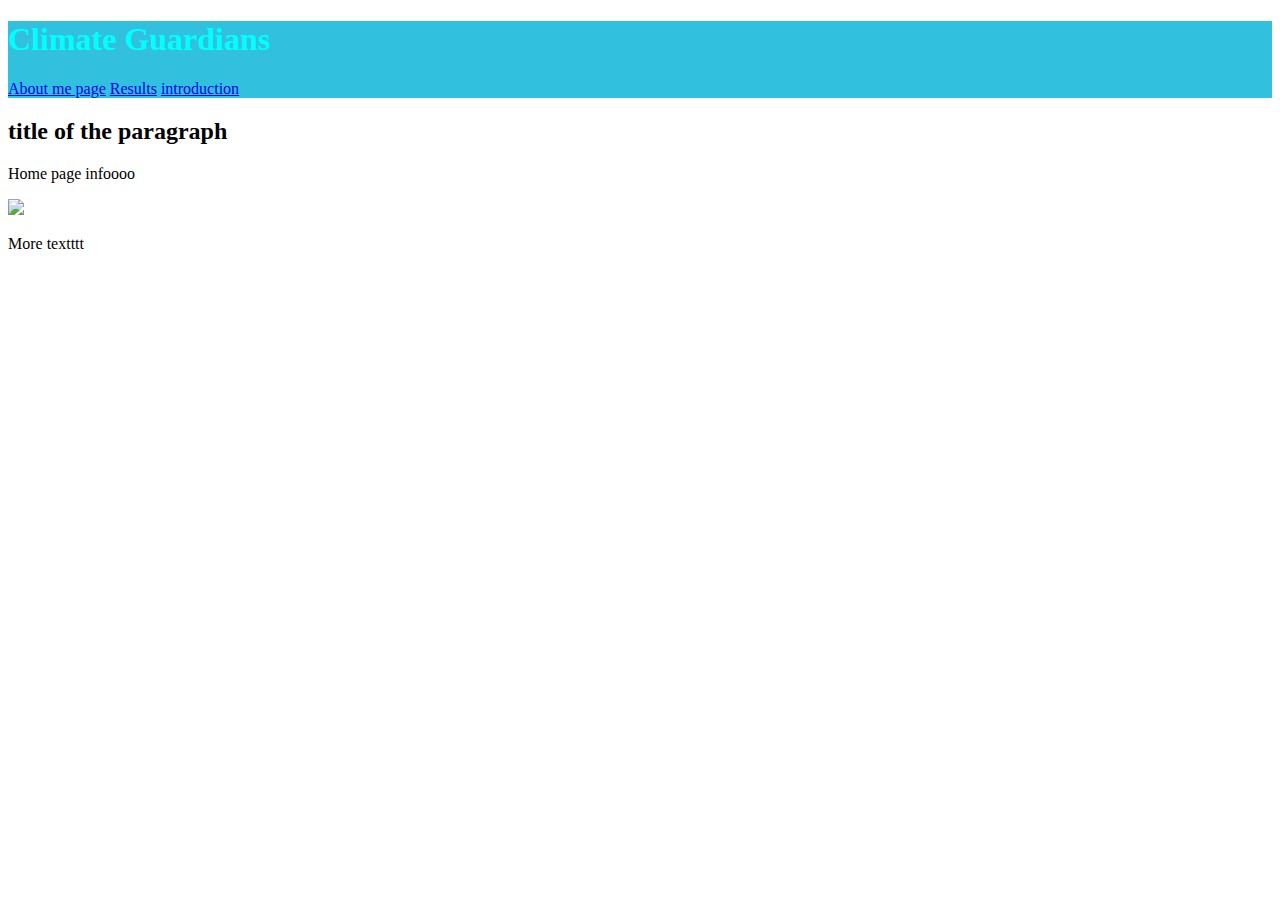
==== index.html @ af0cc0b5 "created and edited website structure" ====
<!DOCTYPE html>
<html lang="en">
<head>
    <meta charset=“UTF-8">
    <meta http-equiv="X-UA-Compatible" content="IE=edge">
    <meta name=“viewport” content=“width=device-width, initial-scale=1.0">
    <title>NAO Index Website</title>
    <style>

        h1{
            color:aqua;
        }
        header {
            background-color: rgb(49, 193, 222);
        }
        nav{
            
        }


    </style>
    
</head>

<body>
    <header>
        <h1>Climate Guardians</h1>
        <section id="title">
        </section>  
        <nav>  
            <a href="aboutme.html">About me page</a>
            <a href="results.html">Results</a>
            <a href="introduction.html">introduction</a>
        </nav>
            
    </header>
    <main>
        <h2>title of the paragraph</h2>
        <p>Home page infoooo</p>
        <div class = " ">
          <img src ="insert image" >
          <p>More textttt</p>
        </div>
        <div></div>

    </main>
    



    
</body>
</html>
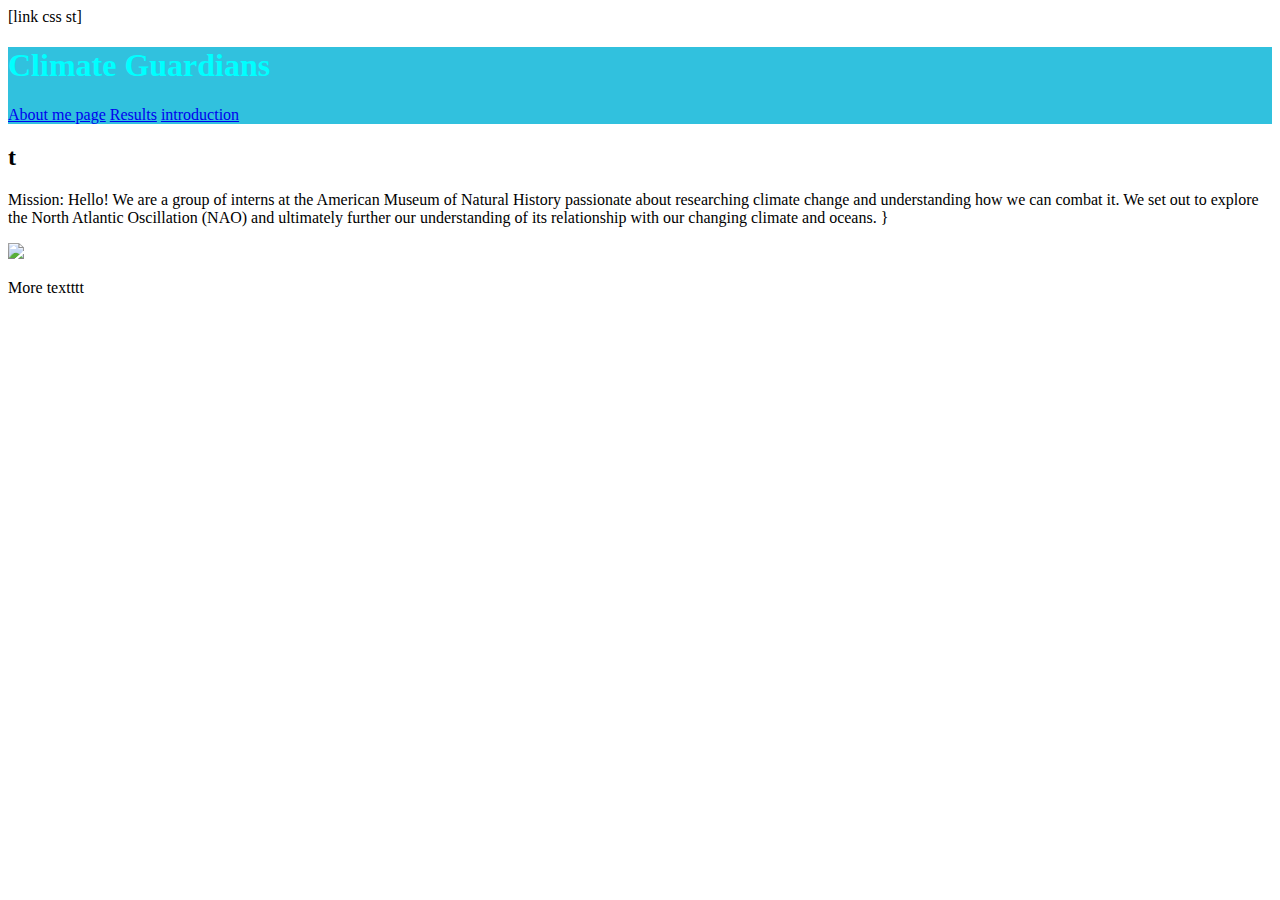
==== commit 1fc9b51b: "edited website" ====
--- a/index.html
+++ b/index.html
@@ -13,13 +13,12 @@
         header {
             background-color: rgb(49, 193, 222);
         }
-        nav{
-            
-        }
+      
+    
 
 
     </style>
-    
+  </li>   [link css st]
 </head>
 
 <body>
@@ -35,8 +34,10 @@
             
     </header>
     <main>
-        <h2>title of the paragraph</h2>
-        <p>Home page infoooo</p>
+        <h2>t</h2>
+        <p> Mission: Hello! We are a group of interns at the American Museum of Natural History passionate about researching climate change and understanding how we can combat it. We set out to explore the North Atlantic Oscillation (NAO) and ultimately further our understanding of its relationship with our changing climate and oceans. 
+            
+        }</p>
         <div class = " ">
           <img src ="insert image" >
           <p>More textttt</p>
@@ -50,4 +51,4 @@
 
     
 </body>
-</html>+</html>
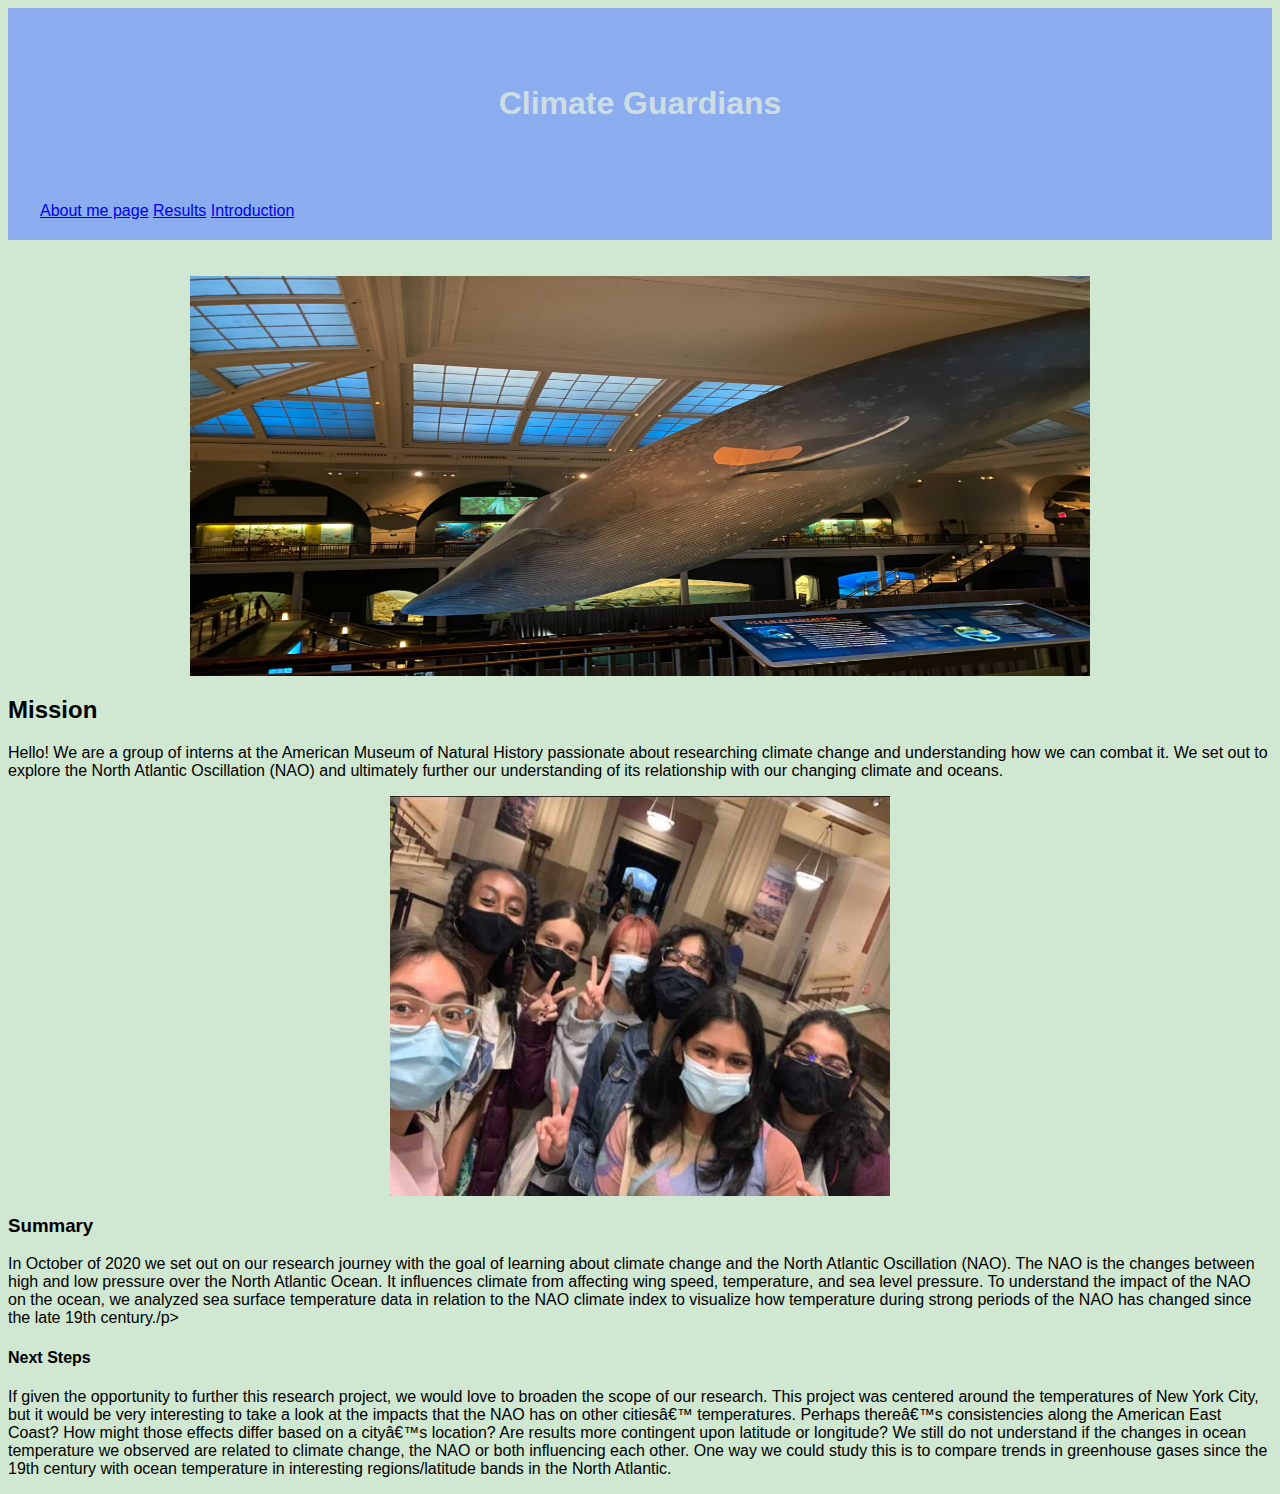
==== commit 253c854c: "edits to website" ====
--- a/index.html
+++ b/index.html
@@ -5,44 +5,63 @@
     <meta http-equiv="X-UA-Compatible" content="IE=edge">
     <meta name=“viewport” content=“width=device-width, initial-scale=1.0">
     <title>NAO Index Website</title>
+    <link rel="stylesheet" href="index.css"> 
+    
     <style>
 
-        h1{
-            color:aqua;
+
+ h1{
+            color:rgb(205, 222, 226);
         }
         header {
-            background-color: rgb(49, 193, 222);
+            background-color: #8BADF0;
         }
       
+       
     
 
 
     </style>
-  </li>   [link css st]
+  <link rel="stylesheet" href="style.css">
+  
 </head>
 
 <body>
     <header>
+        <br>
+        <br>
+        <br>
         <h1>Climate Guardians</h1>
         <section id="title">
         </section>  
         <nav>  
             <a href="aboutme.html">About me page</a>
             <a href="results.html">Results</a>
-            <a href="introduction.html">introduction</a>
+            <a href="introduction.html">Introduction</a>
         </nav>
             
     </header>
+    
     <main>
-        <h2>t</h2>
-        <p> Mission: Hello! We are a group of interns at the American Museum of Natural History passionate about researching climate change and understanding how we can combat it. We set out to explore the North Atlantic Oscillation (NAO) and ultimately further our understanding of its relationship with our changing climate and oceans. 
+        <br>
+        <br>
+        <img src ="./images/amnh_whale.jpg" width = "900px" height ="400px" />
+        
+        <h2>Mission</h2>
+        <p> Hello! We are a group of interns at the American Museum of Natural History passionate about researching climate change and understanding how we can combat it. We set out to explore the North Atlantic Oscillation (NAO) and ultimately further our understanding of its relationship with our changing climate and oceans. 
             
-        }</p>
-        <div class = " ">
-          <img src ="insert image" >
-          <p>More textttt</p>
+        </p>
+        <div class = "whale">
+            <img src="./images/group_photo_teddy.jpg" width = "500px" height ="400px">
+        <h3>Summary</h3>
+          <p>In October of 2020 we set out on our research journey with the goal of learning about climate change and the North Atlantic Oscillation (NAO). The NAO is the changes between high and low pressure over the North Atlantic Ocean. It influences climate from affecting wing speed, temperature, and sea level pressure. To understand the impact of the NAO on the ocean, we analyzed sea surface temperature data in relation to the NAO climate index to visualize how temperature during strong periods of the NAO has changed since the late 19th century./p>
+    
         </div>
-        <div></div>
+        <div>
+            <h4>Next Steps</h3>
+                <p> If given the opportunity to further this research project, we would love to broaden the scope of our research.  This project was centered around the temperatures of New York City, but it would be very interesting to take a look at the impacts that the NAO has on other cities’ temperatures. Perhaps there’s consistencies along the American East Coast? How might those effects differ based on a city’s location? Are results more contingent upon latitude or longitude?  We still do not understand if the changes in ocean temperature we observed are related to climate change, the NAO or both influencing each other. One way  we could study this is to compare trends in greenhouse gases since the 19th century with ocean temperature in interesting regions/latitude bands in the North Atlantic. 
+        </div> 
+        
 
     </main>
     
--- a/index.css
+++ b/index.css
@@ -0,0 +1,41 @@
+
+nav ul {
+    display: inline-block;
+    list-style-type: none;
+    margin-left: auto;
+}
+nav, section, footer {
+    max-width: 1200px;
+    padding: 20px calc((100% - 1200px) / 2);
+    margin: 0px; 
+}
+img  {
+    display: flex;
+    margin-left: auto;
+    margin-right: auto;
+}
+.container {
+        display: flex;
+        flex-direction: row;
+        flex-wrap: wrap;
+        justify-content: space-around;
+    }
+nav ul {
+        display: inline-block;
+        list-style-type: none;
+        margin-left: auto;
+}
+
+body {
+        background:#D0E7D1;
+        font-family: "Verdana", sans-serif;
+    }
+
+h1 {
+    background:#8BADF0  ;
+    color: #8BADF0;
+    text-align: center;
+    font-family: "Gill Sans", sans-serif;
+    margin:20px;
+    padding-top:3px;
+}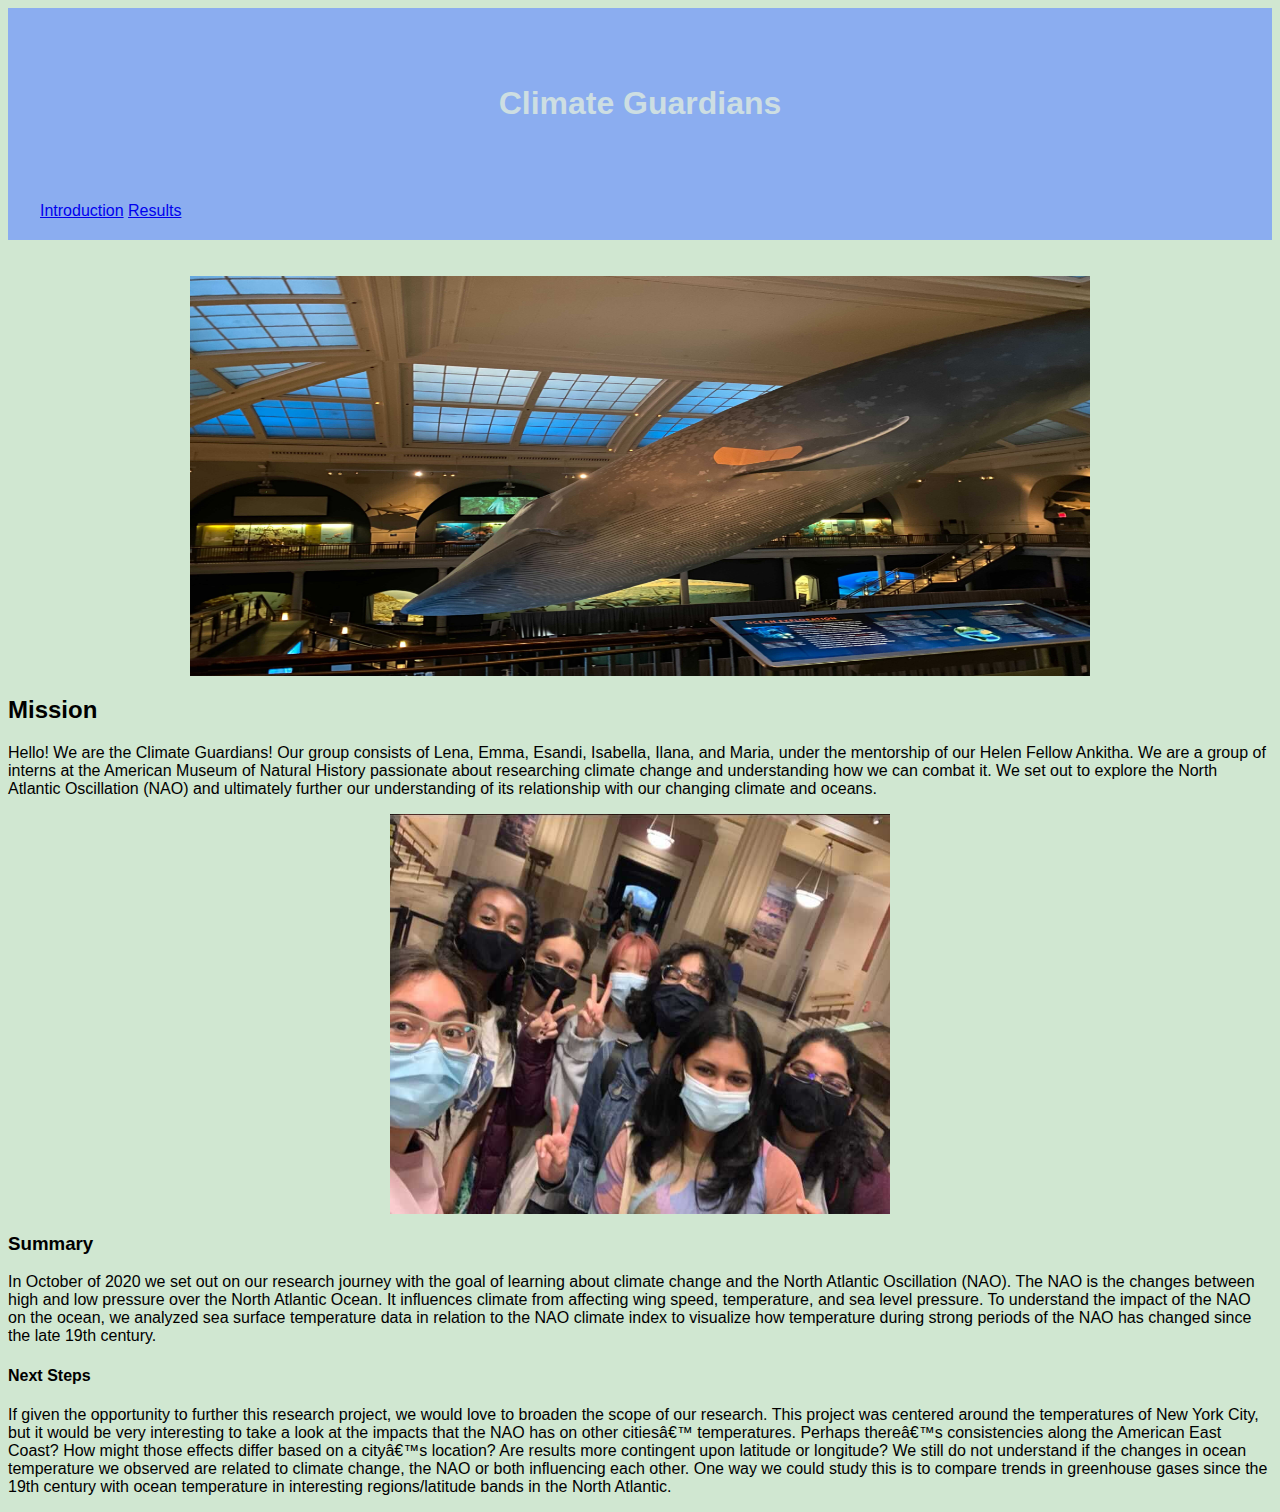
==== commit e56e4735: "edited files" ====
--- a/index.html
+++ b/index.html
@@ -35,9 +35,8 @@
         <section id="title">
         </section>  
         <nav>  
-            <a href="aboutme.html">About me page</a>
+            <a href="introduction.html">Introduction</a>
             <a href="results.html">Results</a>
-            <a href="introduction.html">Introduction</a>
         </nav>
             
     </header>
@@ -48,13 +47,13 @@
         <img src ="./images/amnh_whale.jpg" width = "900px" height ="400px" />
         
         <h2>Mission</h2>
-        <p> Hello! We are a group of interns at the American Museum of Natural History passionate about researching climate change and understanding how we can combat it. We set out to explore the North Atlantic Oscillation (NAO) and ultimately further our understanding of its relationship with our changing climate and oceans. 
+        <p> Hello! We are the Climate Guardians! Our group consists of Lena, Emma, Esandi, Isabella, Ilana, and Maria, under the mentorship of our Helen Fellow Ankitha. We are a group of interns at the American Museum of Natural History passionate about researching climate change and understanding how we can combat it. We set out to explore the North Atlantic Oscillation (NAO) and ultimately further our understanding of its relationship with our changing climate and oceans. 
             
         </p>
         <div class = "whale">
             <img src="./images/group_photo_teddy.jpg" width = "500px" height ="400px">
         <h3>Summary</h3>
-          <p>In October of 2020 we set out on our research journey with the goal of learning about climate change and the North Atlantic Oscillation (NAO). The NAO is the changes between high and low pressure over the North Atlantic Ocean. It influences climate from affecting wing speed, temperature, and sea level pressure. To understand the impact of the NAO on the ocean, we analyzed sea surface temperature data in relation to the NAO climate index to visualize how temperature during strong periods of the NAO has changed since the late 19th century./p>
+          <p>In October of 2020 we set out on our research journey with the goal of learning about climate change and the North Atlantic Oscillation (NAO). The NAO is the changes between high and low pressure over the North Atlantic Ocean. It influences climate from affecting wing speed, temperature, and sea level pressure. To understand the impact of the NAO on the ocean, we analyzed sea surface temperature data in relation to the NAO climate index to visualize how temperature during strong periods of the NAO has changed since the late 19th century.
     
         </div>
         <div>
